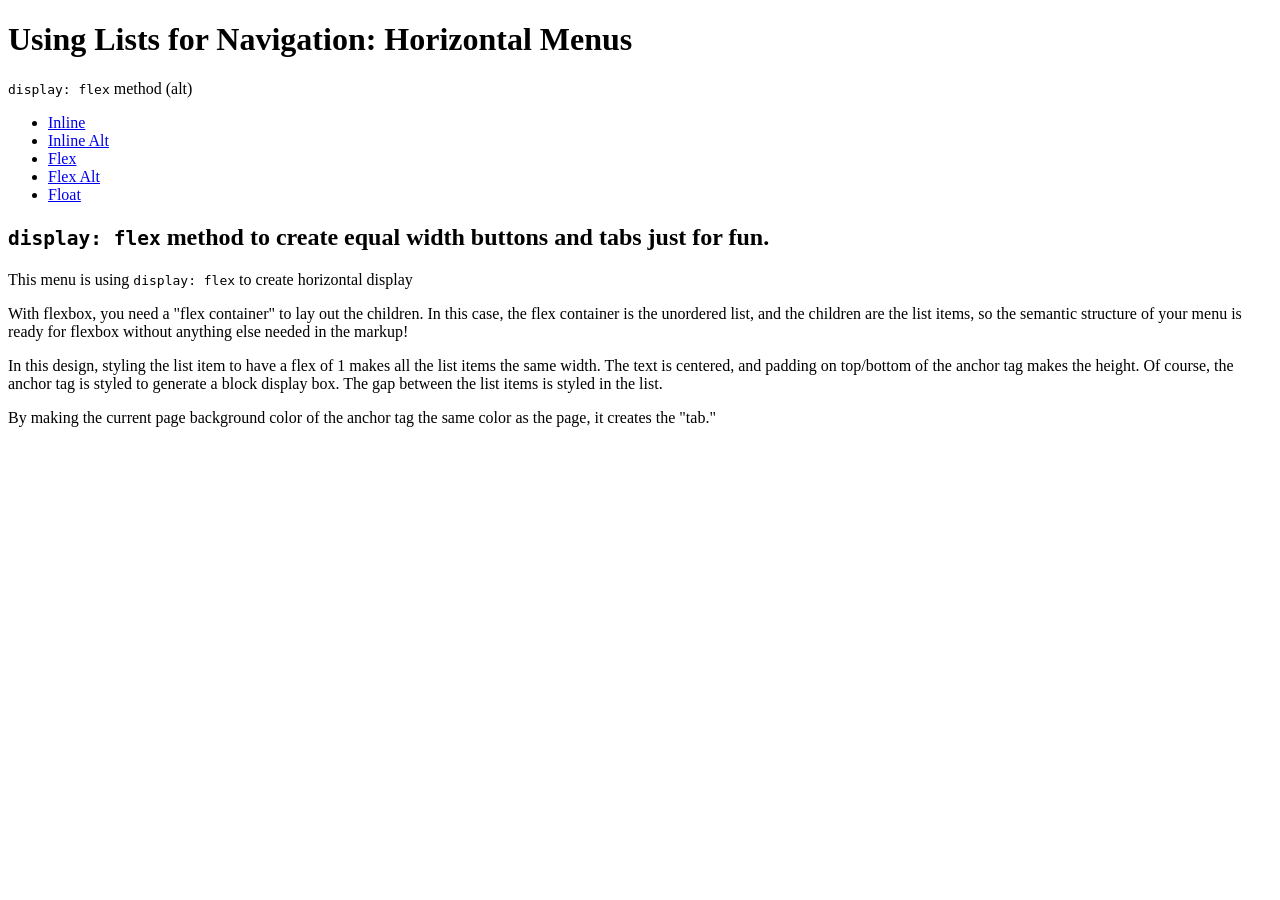
==== inside.html @ 89ca28fc "initial" ====
<!DOCTYPE html>
<html lang="en">

<head>
	<meta charset="utf-8" />
	<meta name="viewport" content="width=device-width, initial-scale=1.0">
	<title>Styling Links: Horizontal Menus (flexbox)</title>
	<link href="2-styles.css" rel="stylesheet" type="text/css">
</head>

<body>

	<div class="wrapper">
		<header class="header">
			<h1 class="heading">Using Lists for Navigation: Horizontal Menus</h1>
			<p class="intro"><code>display: flex</code> method (alt)</p>
			<nav class="menu">
				<ul>
					<li><a href="1inline.html">Inline</a></li>
					<li><a href="2inline-alt.html">Inline Alt</a></li>
					<li><a href="3flex.html">Flex</a></li>
					<li><a href="4flex-alt.html">Flex Alt</a></li>
					<li><a href="5float.html">Float</a></li>
				</ul>
			</nav>
		</header>

		<main class="main-content">
			<article>

				<h2><code>display: flex</code> method to create equal width buttons and tabs just for fun.</h2>

				<p>This menu is using <code>display: flex</code> to create horizontal display</p>

				<p>With flexbox, you need a "flex container" to lay out the children. In this case, the flex container
					is the unordered list, and the children are the list items, so the semantic structure of your menu
					is ready for flexbox without anything else needed in the markup!</p>

				<p>In this design, styling the list item to have a flex of 1 makes all the list items the same width.
					The text is centered, and padding on top/bottom of the anchor tag makes the height. Of course, the
					anchor tag is styled to generate a block display box. The gap between the list items is styled in
					the list.</p>

				<p>By making the current page background color of the anchor tag the same color as the page, it creates
					the "tab."</p>

			</article>
		</main>
	</div><!-- /wrapper -->
</body>

</html>
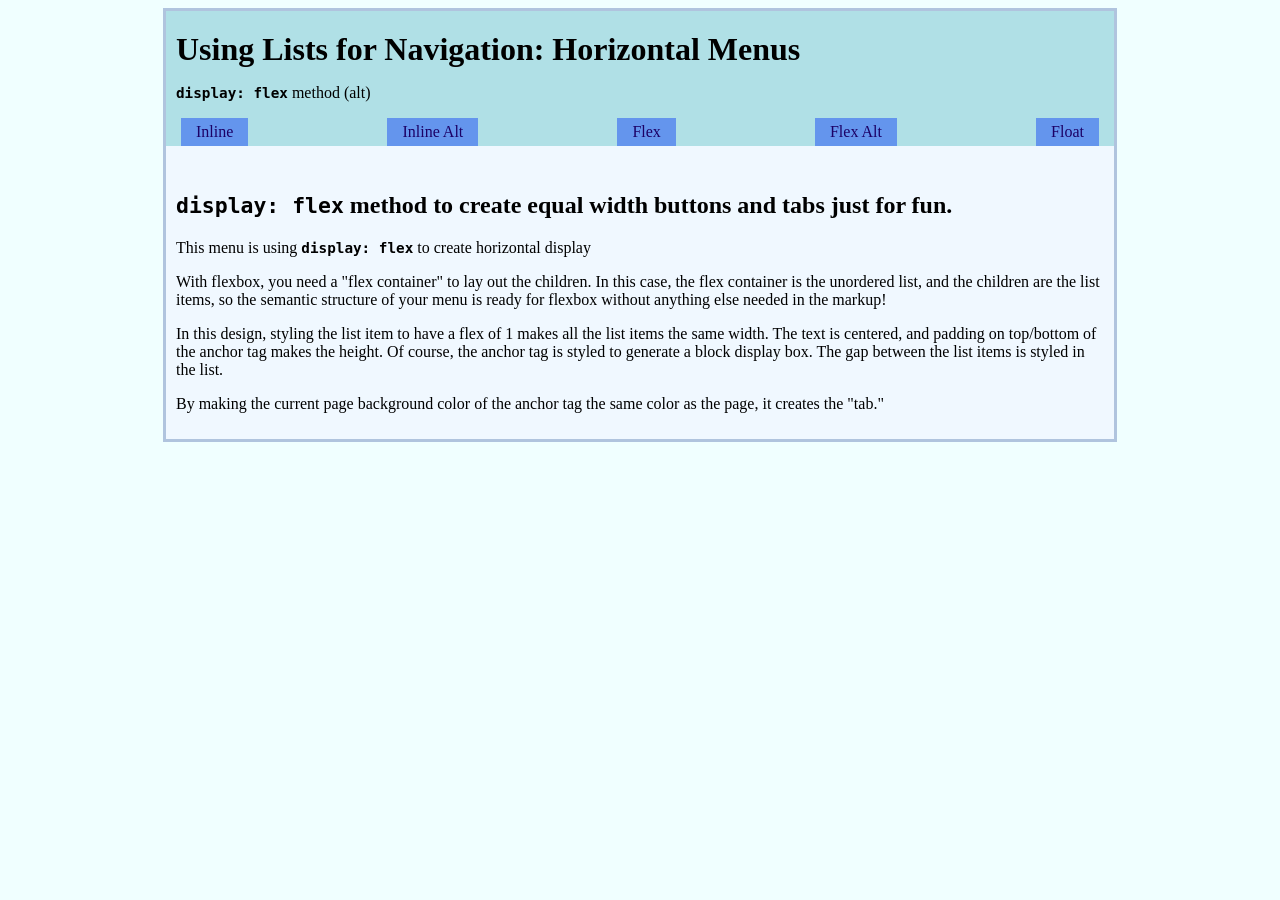
==== commit da4251ea: "more" ====
--- a/inside.html
+++ b/inside.html
@@ -5,7 +5,7 @@
 	<meta charset="utf-8" />
 	<meta name="viewport" content="width=device-width, initial-scale=1.0">
 	<title>Styling Links: Horizontal Menus (flexbox)</title>
-	<link href="2-styles.css" rel="stylesheet" type="text/css">
+	<link href="inside-styles.css" rel="stylesheet" type="text/css">
 </head>
 
 <body>
@@ -15,7 +15,7 @@
 			<h1 class="heading">Using Lists for Navigation: Horizontal Menus</h1>
 			<p class="intro"><code>display: flex</code> method (alt)</p>
 			<nav class="menu">
-				<ul>
+				<ul class="flex">
 					<li><a href="1inline.html">Inline</a></li>
 					<li><a href="2inline-alt.html">Inline Alt</a></li>
 					<li><a href="3flex.html">Flex</a></li>
--- a/inside-styles.css
+++ b/inside-styles.css
@@ -0,0 +1,73 @@
+/* GLOBAL STYLES */
+
+body {
+	background-color: azure;
+}
+
+code {
+	font-size: 1.1em;
+	font-weight: bold;
+}
+
+/* WRAPPER */
+
+.wrapper {
+	width: 948px;
+	margin: 0 auto;
+	background-color: aliceblue;
+	border: 3px solid lightsteelblue;
+}
+
+/* HEADER */
+
+.header {
+	padding-top: 20px;
+	background-color: powderblue;
+}
+
+.heading {
+	padding-left: 10px;
+	margin: 0;
+}
+
+.intro {
+	padding-left: 10px;
+}
+
+/* ADDED STYLES */
+
+a {
+    display: block;
+    text-align: center;
+    text-decoration: none;
+    margin: 0 15px;
+    padding: 5px 15px;
+    color: rgb(28, 1, 102);
+	background-color:cornflowerblue;
+}
+
+a:hover {
+	background-color: rgb(148, 145, 210);
+}
+
+.current-page {
+	background-color:aliceblue;
+}
+
+.list-style {
+	flex-grow: 1;
+}
+
+.flex {
+    padding-left: 0px;
+    color: antiquewhite;
+    list-style-type:none;
+    justify-content:space-between;
+    display: flex;
+}
+
+/* MAIN */
+
+.main-content {
+	padding: 10px;
+}
